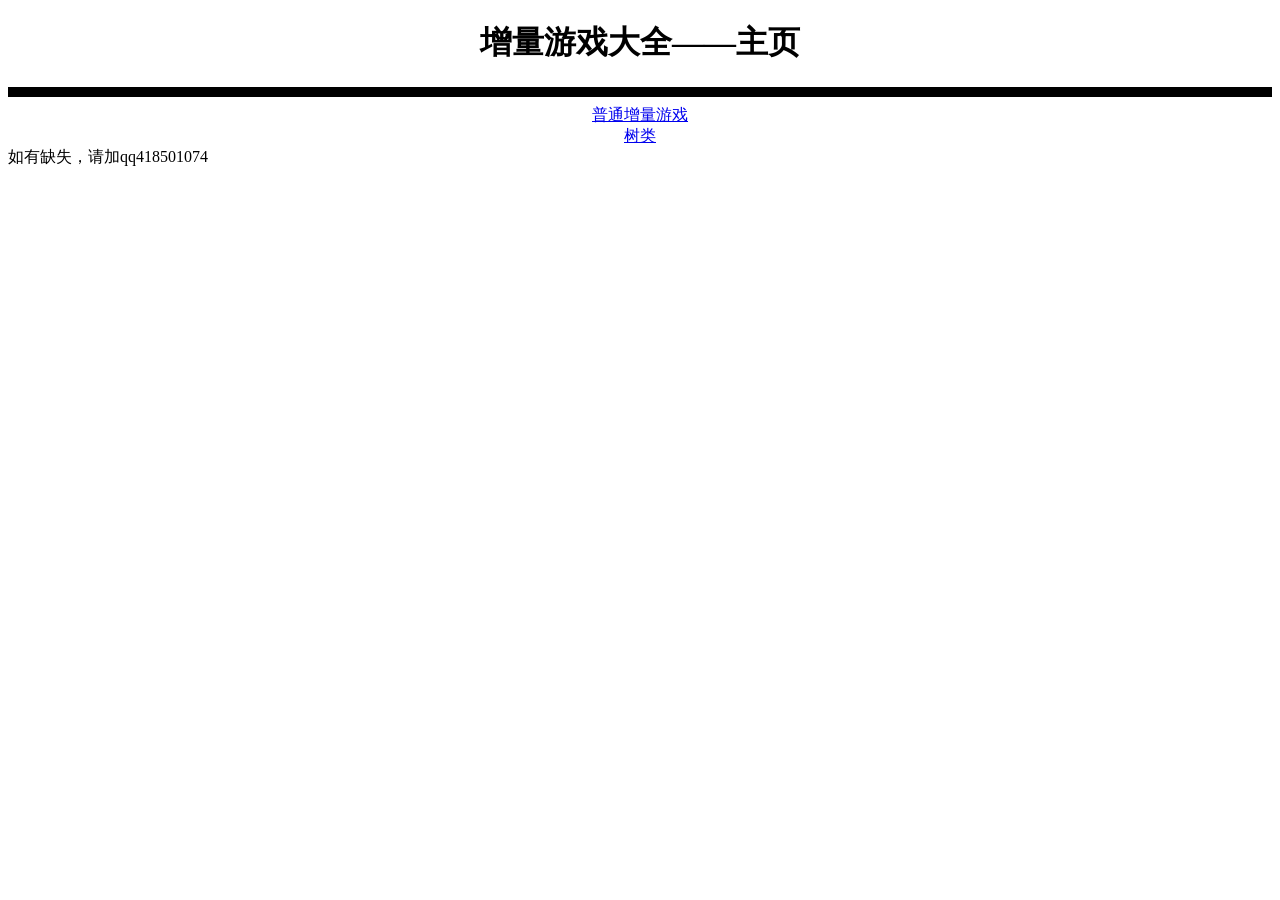
==== 主页.html @ 2d2c0e9e "Add files via upload" ====
<!DOCTYPE html>
<html lang="en">
<head>
    <meta charset="UTF-8">
    <meta name="viewport" content="width=device-width, initial-scale=1.0">
    <title>增量游戏大全</title>
</head>
<body>
  <div>
    <h1 align="center">增量游戏大全——主页</h1>
    <hr color="black" size="10px">
   <form align="center"><a href="./普通增量游戏.html">普通增量游戏</a></form>
   <form align="center"><a href="./树类.html">树类</a></form>
    </div>
    如有缺失，请加qq418501074
</body>
    </html>
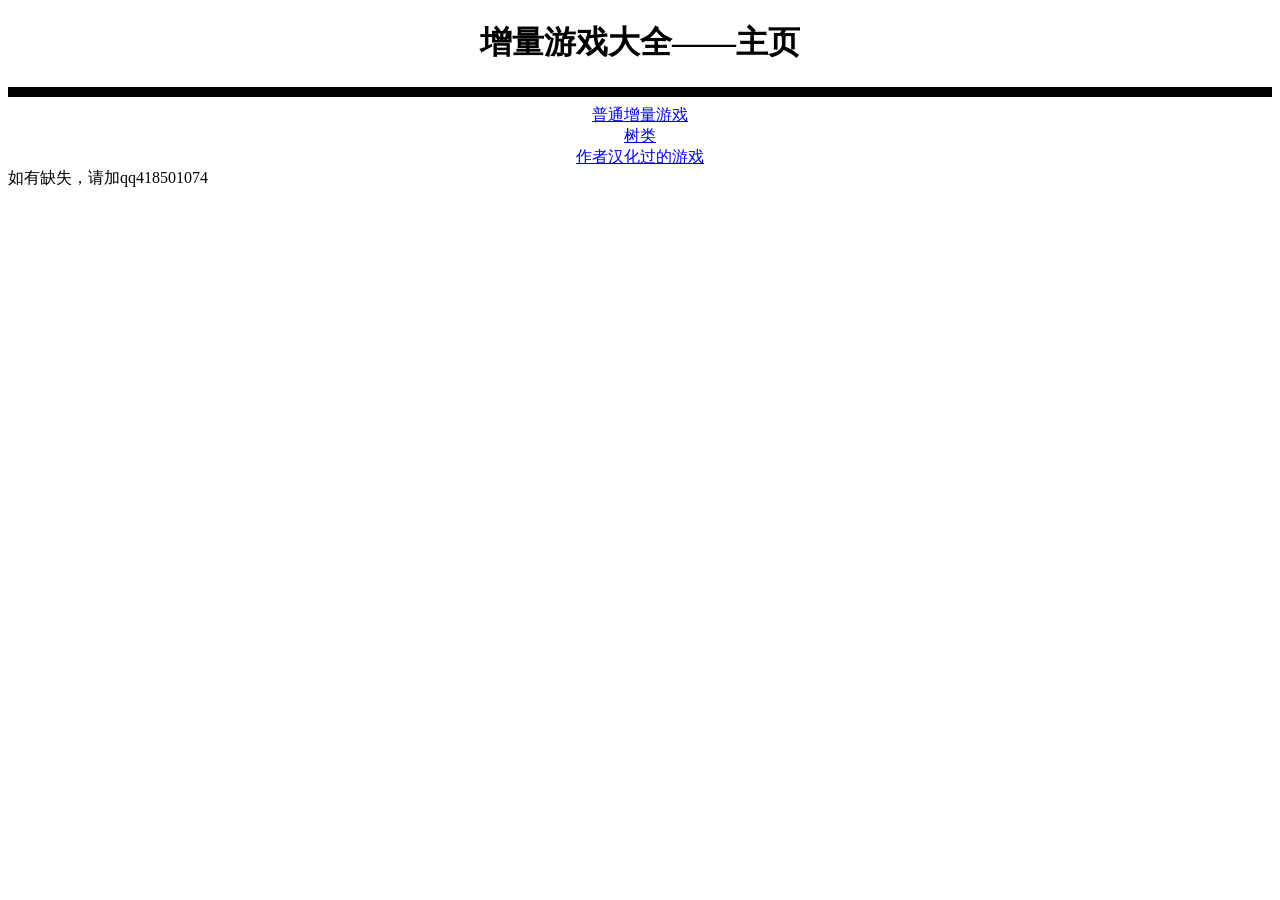
==== commit 91fe8ece: "Add files via upload" ====
--- a/主页.html
+++ b/主页.html
@@ -11,6 +11,7 @@
     <hr color="black" size="10px">
    <form align="center"><a href="./普通增量游戏.html">普通增量游戏</a></form>
    <form align="center"><a href="./树类.html">树类</a></form>
+   <form align="center"><a href="./作者汉化过的游戏.html">作者汉化过的游戏</a></form>
     </div>
     如有缺失，请加qq418501074
 </body>
